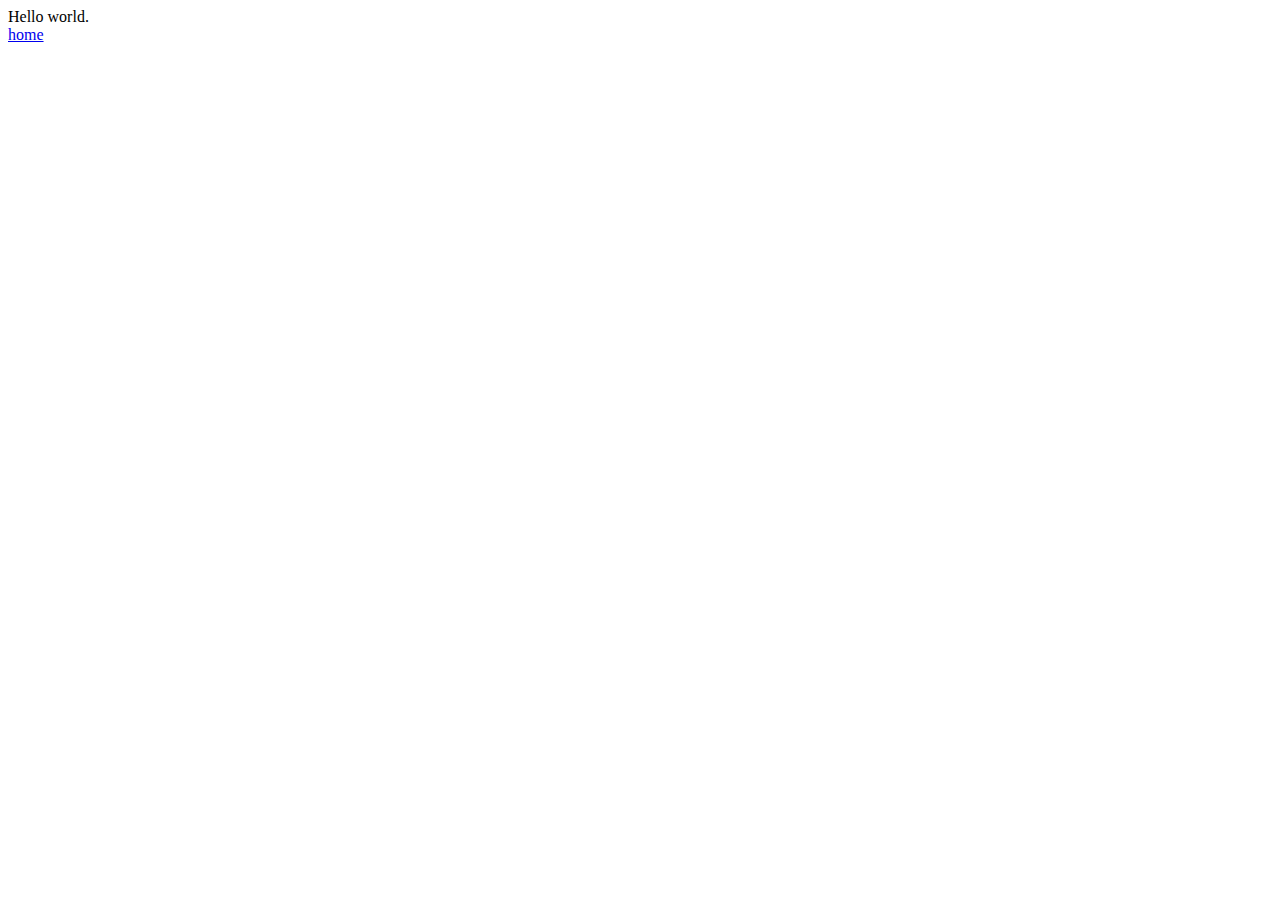
==== track1/index.html @ 16cb4d7e "Changed to home page" ====
<!DOCTYPE html>
<html lang="en">
  <head>
    <title></title>
    <link rel="shortcut icon" href="" />
    <meta charset="utf-8">
    <meta name="description" content="" />
    <meta property="og:image" content=""/>
    <meta name="viewport" content="width=device-width, initial-scale=1" />
    <script src="https://ajax.googleapis.com/ajax/libs/jquery/3.3.1/jquery.min.js"></script>
    <link href="assets/css/styles.css" media="all" rel="stylesheet" />
    
  </head>

  <body>

    Hello world.
    <script src="assets/js/app.js"></script>

  </body>

<div>
  <a href="../index.html">home</a>
</div>

</html>
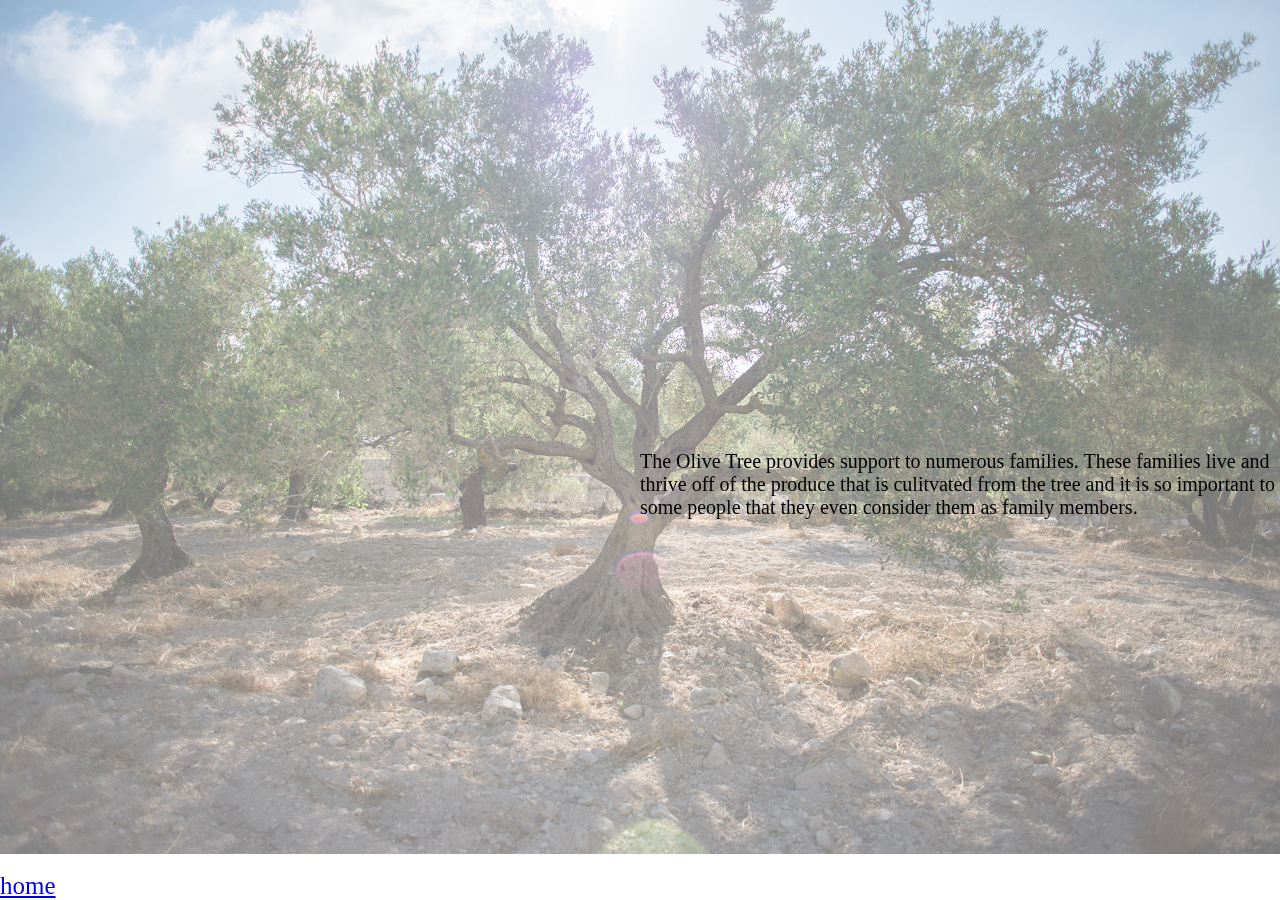
==== commit d0791feb: "Track One Idea 2" ====
--- a/track1/index.html
+++ b/track1/index.html
@@ -11,16 +11,21 @@
     <link href="assets/css/styles.css" media="all" rel="stylesheet" />
     
   </head>
+ 
+  <body>  
+    <div class="container">
+      <img src= "assets/img/paliolivetree.jpg">
+      <div class="text">
+        The Olive Tree provides support to numerous families. These families live and thrive off of the produce that is culitvated from the tree and it is so important to some people that they even consider them as family members.
+      </div>
+    </div> 
+      
+  <footer>
+    <p><a href="../index.html">home</a></p>
+  </footer>
 
-  <body>
-
-    Hello world.
     <script src="assets/js/app.js"></script>
 
   </body>
 
-<div>
-  <a href="../index.html">home</a>
-</div>
-
 </html>--- a/track1/assets/css/styles.css
+++ b/track1/assets/css/styles.css
@@ -0,0 +1,23 @@
+*{
+    margin: 0px;
+}
+
+footer { 
+    font-size: 25px;
+    position: fixed;
+    bottom: 0px;
+}
+
+img{
+    width: 100%;
+    position: fixed;
+    opacity: 0.55;
+}
+
+.text{
+    position: absolute;
+    top: 50%;
+    left: 50%;
+    transform: translate (-50%, -50%);
+    font-size: 20px;
+}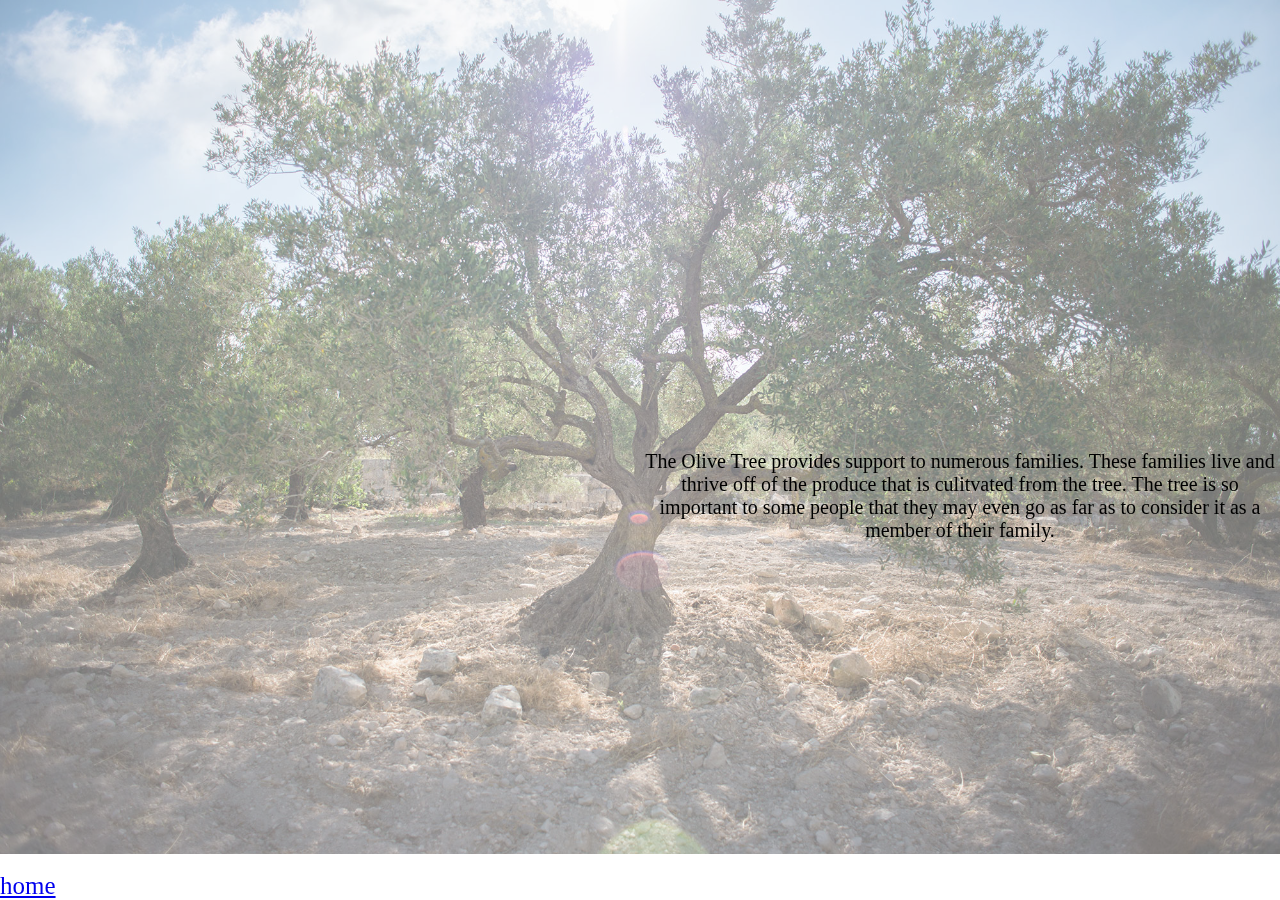
==== commit bd8f3547: "track 2 progress" ====
--- a/track1/index.html
+++ b/track1/index.html
@@ -16,7 +16,7 @@
     <div class="container">
       <img src= "assets/img/paliolivetree.jpg">
       <div class="text">
-        The Olive Tree provides support to numerous families. These families live and thrive off of the produce that is culitvated from the tree and it is so important to some people that they even consider them as family members.
+        The Olive Tree provides support to numerous families. These families live and thrive off of the produce that is culitvated from the tree. The tree is so important to some people that they may even go as far as to consider it as a member of their family.
       </div>
     </div> 
       
--- a/track1/assets/css/styles.css
+++ b/track1/assets/css/styles.css
@@ -20,4 +20,5 @@
     left: 50%;
     transform: translate (-50%, -50%);
     font-size: 20px;
+    text-align: center;
 }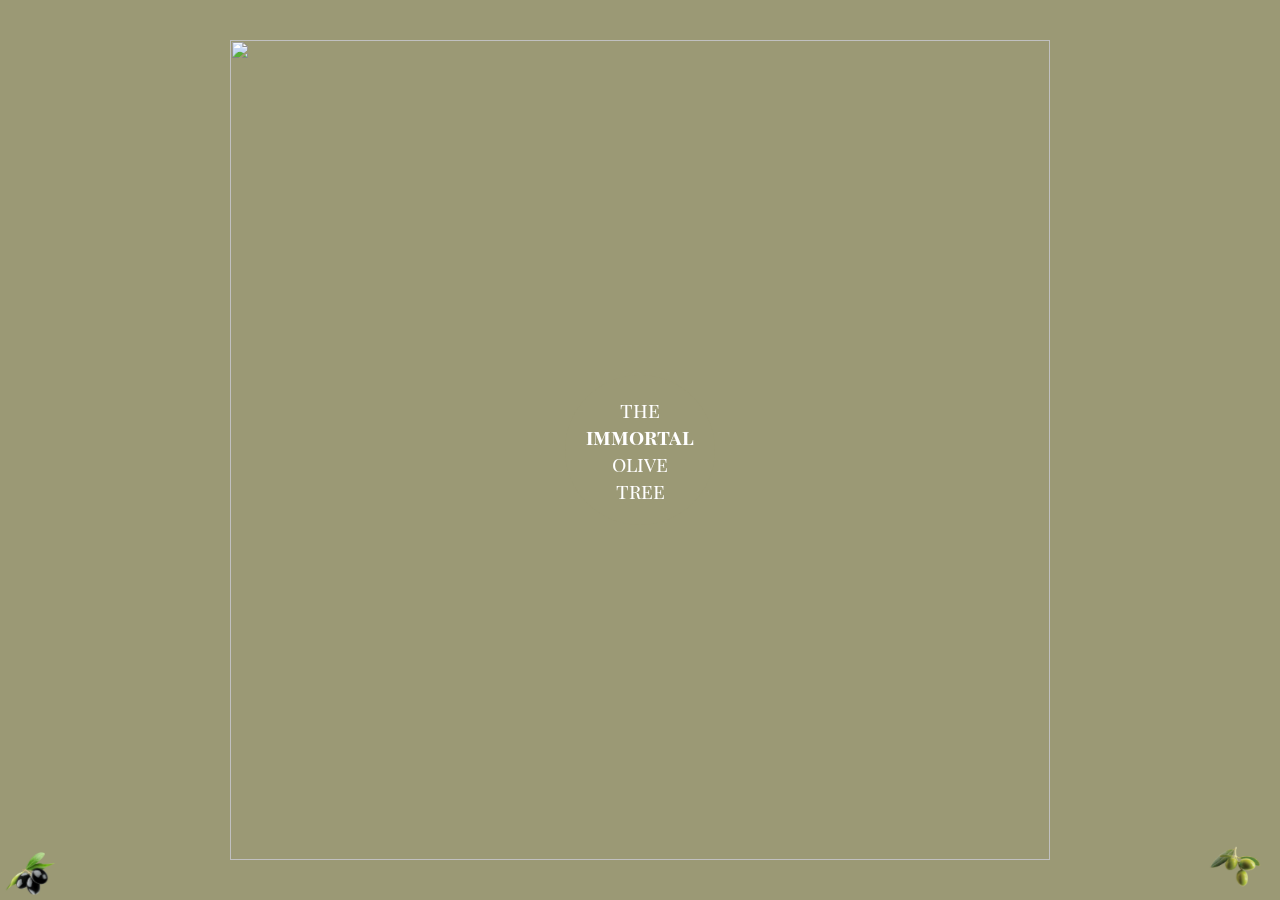
==== commit 78bd0eff: "finals" ====
--- a/track1/index.html
+++ b/track1/index.html
@@ -9,20 +9,31 @@
     <meta name="viewport" content="width=device-width, initial-scale=1" />
     <script src="https://ajax.googleapis.com/ajax/libs/jquery/3.3.1/jquery.min.js"></script>
     <link href="assets/css/styles.css" media="all" rel="stylesheet" />
+    <link href="https://fonts.googleapis.com/css?family=Playfair+Display+SC" rel="stylesheet">
     
   </head>
  
   <body>  
     <div class="container">
-      <img src= "assets/img/paliolivetree.jpg">
+      <img class="bg" src="assets/img/olivebranch.jpg">
+    </div>
+
+    <div class="circle">
       <div class="text">
-        The Olive Tree provides support to numerous families. These families live and thrive off of the produce that is culitvated from the tree. The tree is so important to some people that they may even go as far as to consider it as a member of their family.
+        the</br>
+        <strong>immortal</strong></br>
+        olive tree
       </div>
-    </div> 
-      
-  <footer>
-    <p><a href="../index.html">home</a></p>
-  </footer>
+    </div>
+
+    <div class="linkb">
+        <a href="../track8/index.html"><img class="back" src="assets/img/back.png"></a>
+    </div>
+
+    <div class="linkn">
+        <a href="../track2/index.html"><img class="next" src="assets/img/next.png"></a>
+      </div>
+
 
     <script src="assets/js/app.js"></script>
 
--- a/track1/assets/css/styles.css
+++ b/track1/assets/css/styles.css
@@ -1,24 +1,62 @@
-*{
-    margin: 0px;
+body {
+    background: rgb(155, 153, 117);
 }
 
-footer { 
-    font-size: 25px;
+.circle {
+    background: rgb(155, 153, 117);
     position: fixed;
-    bottom: 0px;
+    width: 150px;
+    height: 150px;
+    border-radius: 100%;
+    top: 50%;
+    left: 50%;
+    transform: translate(-50%,-50%);
+    font-size: 0;
 }
 
-img{
-    width: 100%;
-    position: fixed;
-    opacity: 0.55;
-}
-
-.text{
+.text {
     position: absolute;
     top: 50%;
     left: 50%;
-    transform: translate (-50%, -50%);
-    font-size: 20px;
+    transform: translate(-50%,-50%);
     text-align: center;
+    font-size:20px;
+    color:white;
+    font-family: "Playfair Display SC", serif;
+}
+
+.container {
+    width: 820px;
+    height: 820px;
+    position: fixed;
+    margin: 0;
+    top: 50%;
+    left: 50%;
+    transform: translate(-50%,-50%);
+}
+.bg {
+    width: 820px;
+    height: 820px;
+    -webkit-animation:spin 3s linear infinite;
+    -moz-animation:spin 3s linear infinite;
+    animation:spin 3s linear infinite;
+}
+@-moz-keyframes spin { 100% { -moz-transform: rotate(360deg); } }
+@-webkit-keyframes spin { 100% { -webkit-transform: rotate(360deg); } }
+@keyframes spin { 100% { -webkit-transform: rotate(360deg); transform:rotate(360deg); } }
+
+.back{
+    width:50px;
+    position: fixed;
+    margin: 0px;
+    bottom: 5px;
+    left:5px;
+}
+
+.next{
+    width:80px;
+    position: fixed;
+    margin: 0px;
+    bottom: 5px;
+    right:5px;
 }